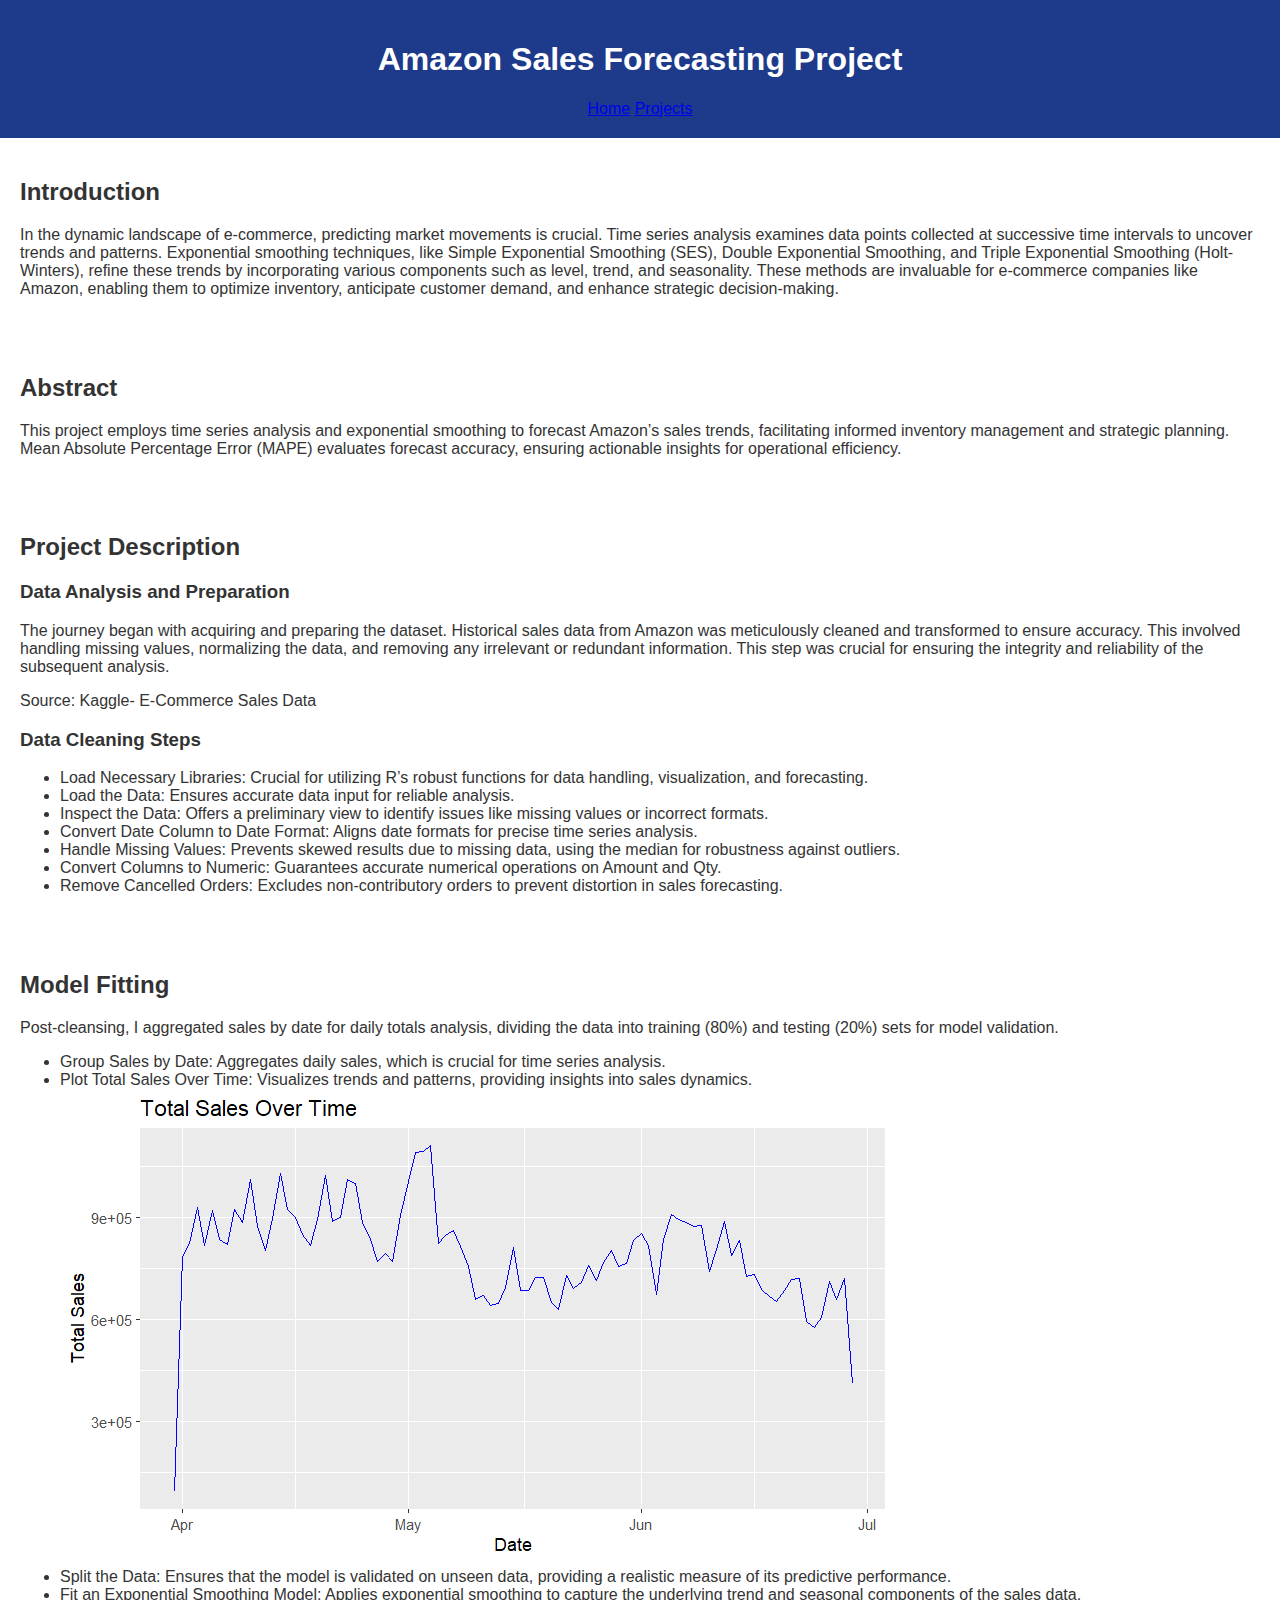
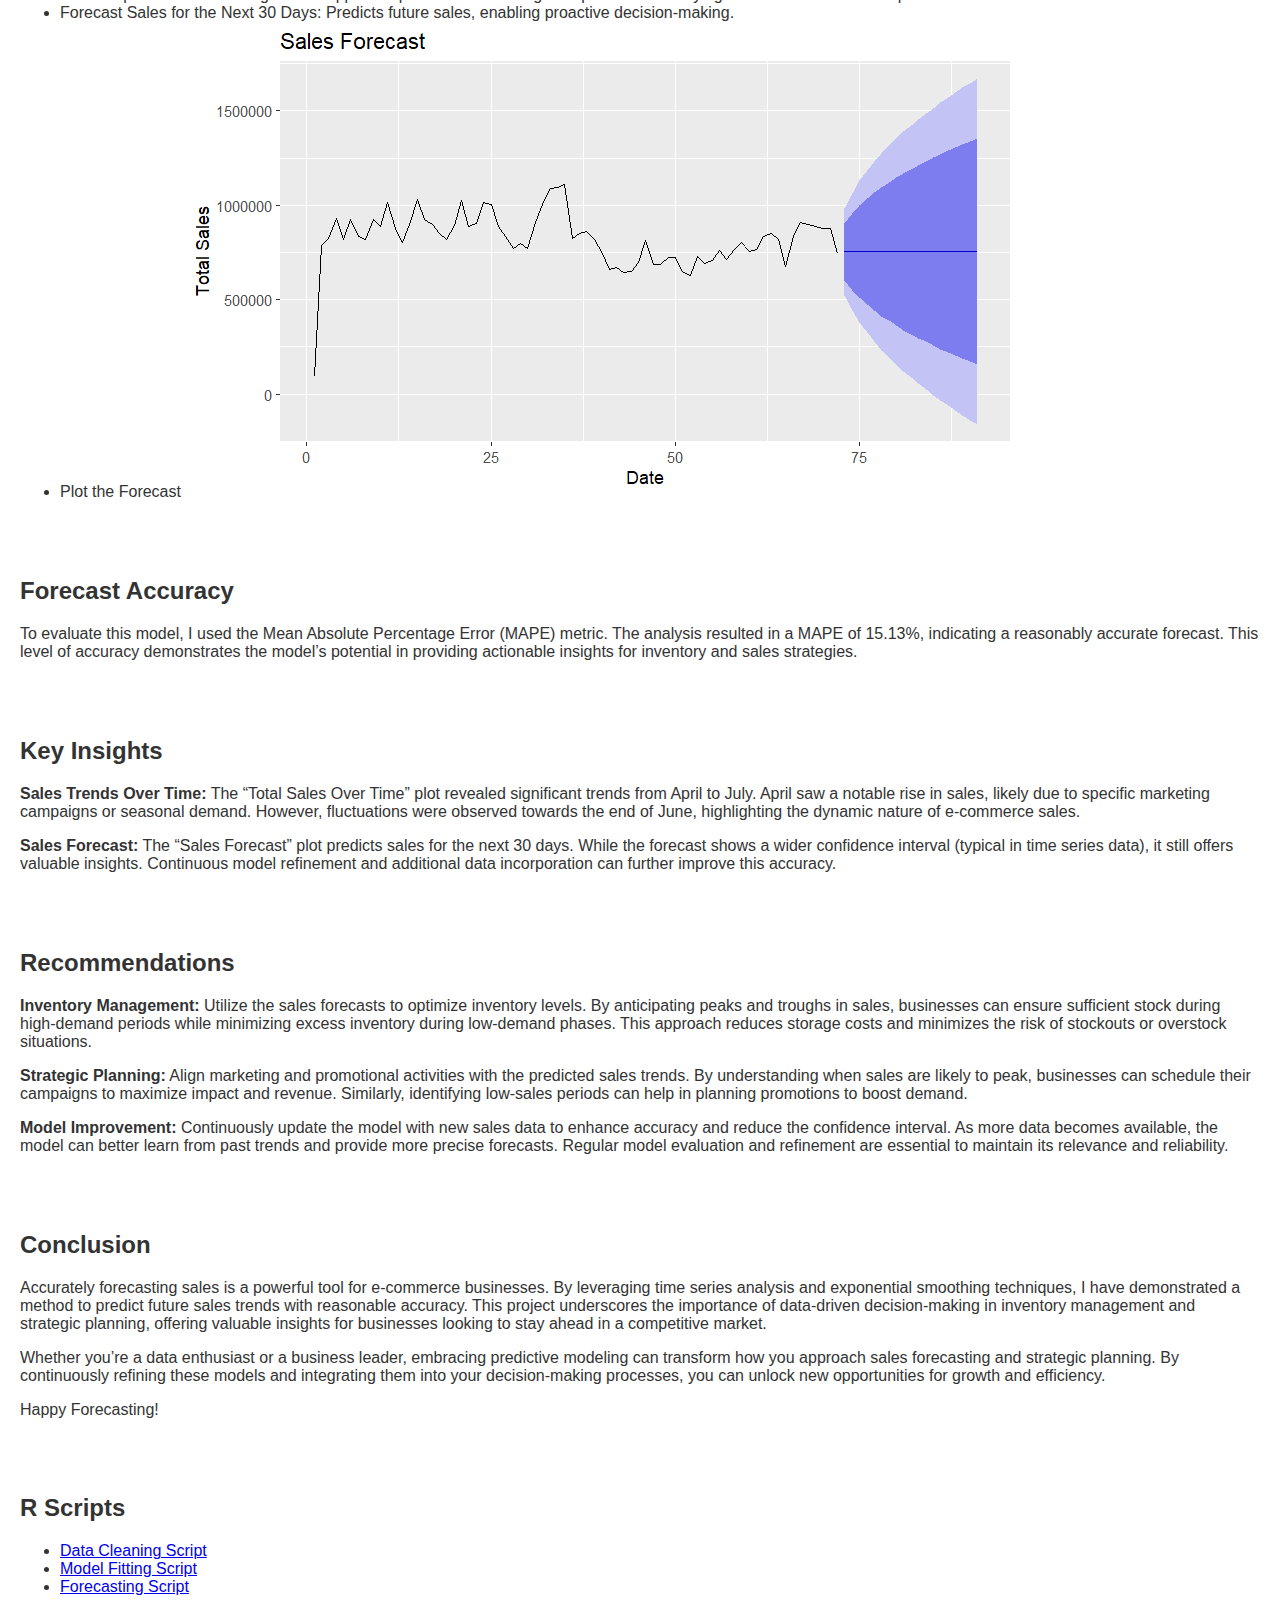
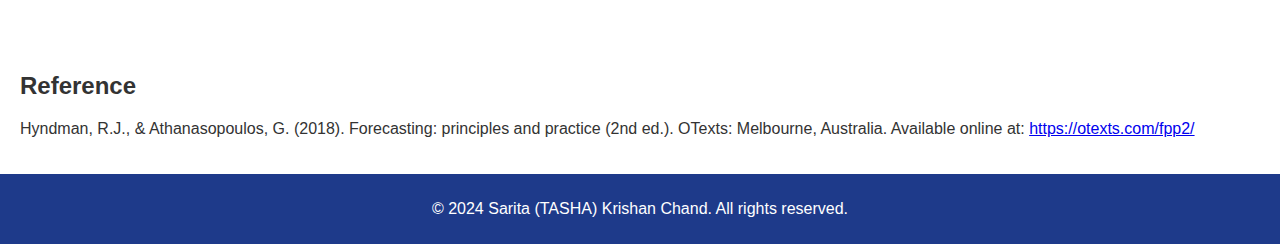
==== projects.html @ 132bef4a "Updated projects.html with new content" ====
<!DOCTYPE html>
<html lang="en">
<head>
    <meta charset="UTF-8">
    <meta name="viewport" content="width=device-width, initial-scale=1.0">
    <title>Forecasting Amazon Sales Using Time Series Analysis and Exponential Smoothing with R </title>
    <link rel="stylesheet" href="styles.css">
</head>
<body>
    <header>
        <h1>Amazon Sales Forecasting Project</h1>
        <nav>
            <a href="index.html">Home</a>
            <a href="projects.html">Projects</a>
        </nav>
    </header>
    <main>
        <section>
            <h2>Introduction</h2>
            <p>In the dynamic landscape of e-commerce, predicting market movements is crucial. Time series analysis examines data points collected at successive time intervals to uncover trends and patterns. Exponential smoothing techniques, like Simple Exponential Smoothing (SES), Double Exponential Smoothing, and Triple Exponential Smoothing (Holt-Winters), refine these trends by incorporating various components such as level, trend, and seasonality. These methods are invaluable for e-commerce companies like Amazon, enabling them to optimize inventory, anticipate customer demand, and enhance strategic decision-making.</p>
        </section>

        <section>
            <h2>Abstract</h2>
            <p>This project employs time series analysis and exponential smoothing to forecast Amazon’s sales trends, facilitating informed inventory management and strategic planning. Mean Absolute Percentage Error (MAPE) evaluates forecast accuracy, ensuring actionable insights for operational efficiency.</p>
        </section>

        <section>
            <h2>Project Description</h2>
            <h3>Data Analysis and Preparation</h3>
            <p>The journey began with acquiring and preparing the dataset. Historical sales data from Amazon was meticulously cleaned and transformed to ensure accuracy. This involved handling missing values, normalizing the data, and removing any irrelevant or redundant information. This step was crucial for ensuring the integrity and reliability of the subsequent analysis.</p>
            <p>Source: Kaggle- E-Commerce Sales Data</p>

            <h3>Data Cleaning Steps</h3>
            <ul>
                <li>Load Necessary Libraries: Crucial for utilizing R’s robust functions for data handling, visualization, and forecasting.
                </li>
                <li>Load the Data: Ensures accurate data input for reliable analysis.
                </li>
                <li>Inspect the Data: Offers a preliminary view to identify issues like missing values or incorrect formats.
                </li>
                <li>Convert Date Column to Date Format: Aligns date formats for precise time series analysis.
                </li>
                <li>Handle Missing Values: Prevents skewed results due to missing data, using the median for robustness against outliers.
                </li>
                <li>Convert Columns to Numeric: Guarantees accurate numerical operations on Amount and Qty.
                </li>
                <li>Remove Cancelled Orders: Excludes non-contributory orders to prevent distortion in sales forecasting.
                </li>
            </ul>
        </section>

        <section>
            <h2>Model Fitting</h2>
            <p>Post-cleansing, I aggregated sales by date for daily totals analysis, dividing the data into training (80%) and testing (20%) sets for model validation.</p>
            <ul>
                <li>Group Sales by Date: Aggregates daily sales, which is crucial for time series analysis.
                </li>
                <li>Plot Total Sales Over Time: Visualizes trends and patterns, providing insights into sales dynamics.
                <img src="Total Sales Over Time.png" alt="Total Sales Over Time">
                </li>
                <li>Split the Data: Ensures that the model is validated on unseen data, providing a realistic measure of its predictive performance.
                </li>
                <li>Fit an Exponential Smoothing Model: Applies exponential smoothing to capture the underlying trend and seasonal components of the sales data.
                </li>
                <li>Forecast Sales for the Next 30 Days: Predicts future sales, enabling proactive decision-making.
                </li>
                <li>Plot the Forecast
                <img src="Sales Forecast.png" alt="Sales Forecast for next 30 days">
                </li>
            </ul>
        </section>

        <section>
            <h2>Forecast Accuracy</h2>
            <p>To evaluate this model, I used the Mean Absolute Percentage Error (MAPE) metric. The analysis resulted in a MAPE of 15.13%, indicating a reasonably accurate forecast. This level of accuracy demonstrates the model’s potential in providing actionable insights for inventory and sales strategies.</p>
            
        </section>

        <section>
            <h2>Key Insights</h2>
            <p><strong>Sales Trends Over Time:</strong> The “Total Sales Over Time” plot revealed significant trends from April to July. April saw a notable rise in sales, likely due to specific marketing campaigns or seasonal demand. However, fluctuations were observed towards the end of June, highlighting the dynamic nature of e-commerce sales.</p>
            <p><strong>Sales Forecast:</strong> The “Sales Forecast” plot predicts sales for the next 30 days. While the forecast shows a wider confidence interval (typical in time series data), it still offers valuable insights. Continuous model refinement and additional data incorporation can further improve this accuracy.</p>
        </section>

        <section>
            <h2>Recommendations</h2>
            <p><strong>Inventory Management:</strong> Utilize the sales forecasts to optimize inventory levels. By anticipating peaks and troughs in sales, businesses can ensure sufficient stock during high-demand periods while minimizing excess inventory during low-demand phases. This approach reduces storage costs and minimizes the risk of stockouts or overstock situations.</p>
            <p><strong>Strategic Planning:</strong> Align marketing and promotional activities with the predicted sales trends. By understanding when sales are likely to peak, businesses can schedule their campaigns to maximize impact and revenue. Similarly, identifying low-sales periods can help in planning promotions to boost demand.</p>
            <p><strong>Model Improvement:</strong> Continuously update the model with new sales data to enhance accuracy and reduce the confidence interval. As more data becomes available, the model can better learn from past trends and provide more precise forecasts. Regular model evaluation and refinement are essential to maintain its relevance and reliability.</p>
        </section>

        <section>
            <h2>Conclusion</h2>
            <p>Accurately forecasting sales is a powerful tool for e-commerce businesses. By leveraging time series analysis and exponential smoothing techniques, I have demonstrated a method to predict future sales trends with reasonable accuracy. This project underscores the importance of data-driven decision-making in inventory management and strategic planning, offering valuable insights for businesses looking to stay ahead in a competitive market.</p>
            <p>Whether you’re a data enthusiast or a business leader, embracing predictive modeling can transform how you approach sales forecasting and strategic planning. By continuously refining these models and integrating them into your decision-making processes, you can unlock new opportunities for growth and efficiency.</p>
            <p>Happy Forecasting!</p>
        </section>

        <section>
            <h2>R Scripts</h2>
            <ul>
                <li><a href="Data cleaning script.R" target="_blank">Data Cleaning Script</a></li>
                <li><a href="Model Fitting Script.R" target="_blank">Model Fitting Script</a></li>
                <li><a href="Forecasting Script.R" target="_blank">Forecasting Script</a></li>
            </ul>
        </section>

        <section>
            <h2>Reference</h2>
            <p>Hyndman, R.J., & Athanasopoulos, G. (2018). Forecasting: principles and practice (2nd ed.). OTexts: Melbourne, Australia. Available online at: <a href="https://otexts.com/fpp2/" target="_blank">https://otexts.com/fpp2/</a></p>
        </section>
    </main>
    <footer>
        <p>&copy; 2024 Sarita (TASHA) Krishan Chand. All rights reserved.</p>
    </footer>
</body>
</html>
---- styles.css ----
body {
    font-family: Arial, sans-serif;
    background-color: white;
    color: #333;
    margin: 0;
    padding: 0;
}

header {
    background-color: #1e3a8a; /* Blue */
    color: white;
    padding: 20px;
    text-align: center;
}

nav ul {
    list-style-type: none;
    padding: 0;
    margin: 0;
    background-color: #34d399; /* Green */
    overflow: hidden;
}

nav ul li {
    float: left;
}

nav ul li a {
    display: block;
    color: white;
    text-align: center;
    padding: 14px 16px;
    text-decoration: none;
}

nav ul li a:hover {
    background-color: #eab308; /* Gold */
}

section {
    padding: 20px;
}

section#about {
    display: flex; /* Set as flex container */
    align-items: center; /* Center items vertically */
    justify-content: space-between; /* Separate content and image */
}

section#about .content {
    flex: 1; /* Take up remaining space */
    padding-right: 20px; /* Space between content and image */
}

section#about img {
    max-width: 200px; /* Limit image width */
    border-radius: 50%; /* Round the image */
    flex: 0 0 auto; /* Do not allow image to grow or shrink */
}

footer {
    background-color: #1e3a8a; /* Blue */
    color: white;
    text-align: center;
    padding: 10px 0;
    width: 100%; /* Full width */
    position: relative; /* Ensure it's part of the flow */
    bottom: 0;
}

html {
    scroll-behavior: smooth;
}

.project {
    display: flex;
    margin-bottom: 20px;
    align-items: center;
}

.project-thumbnail {
    flex: 0 0 40%; /* Thumbnail takes up to 40% of container width */
    margin-right: 20px; /* Space between thumbnail and project details */
}

.project-thumbnail img {
    max-width: 100%; /* Ensure thumbnail does not exceed container width */
    height: auto;
    border-radius: 5px;
}

.project-details {
    flex: 1; /* Take up remaining space */
}

.project h3 {
    font-size: 18px;
    margin-top: 0; /* Remove default margin */
    margin-bottom: 10px;
}

.project p.description {
    font-size: 16px;
    line-height: 1.4;
}

/* Change color of links under project title */
.project-title-nav ul li a {
    color: #34d399; /* Green */
}
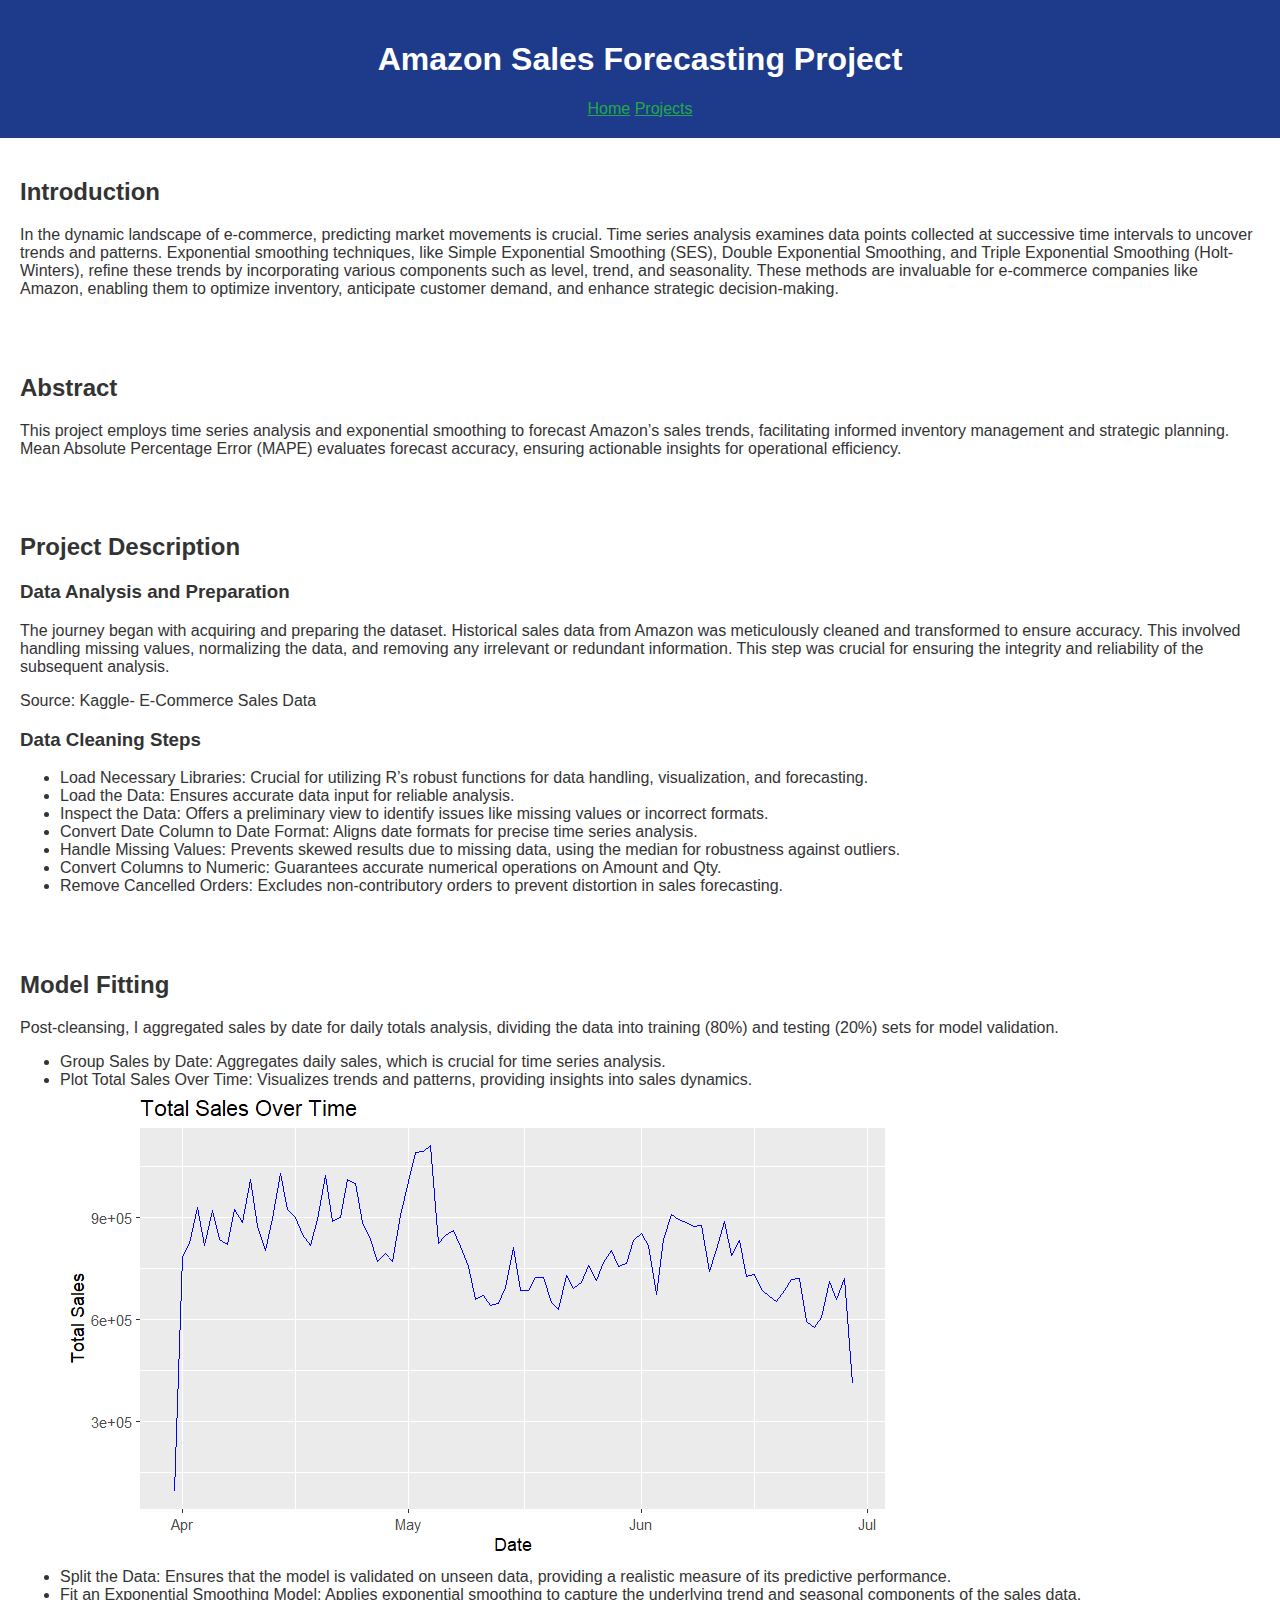
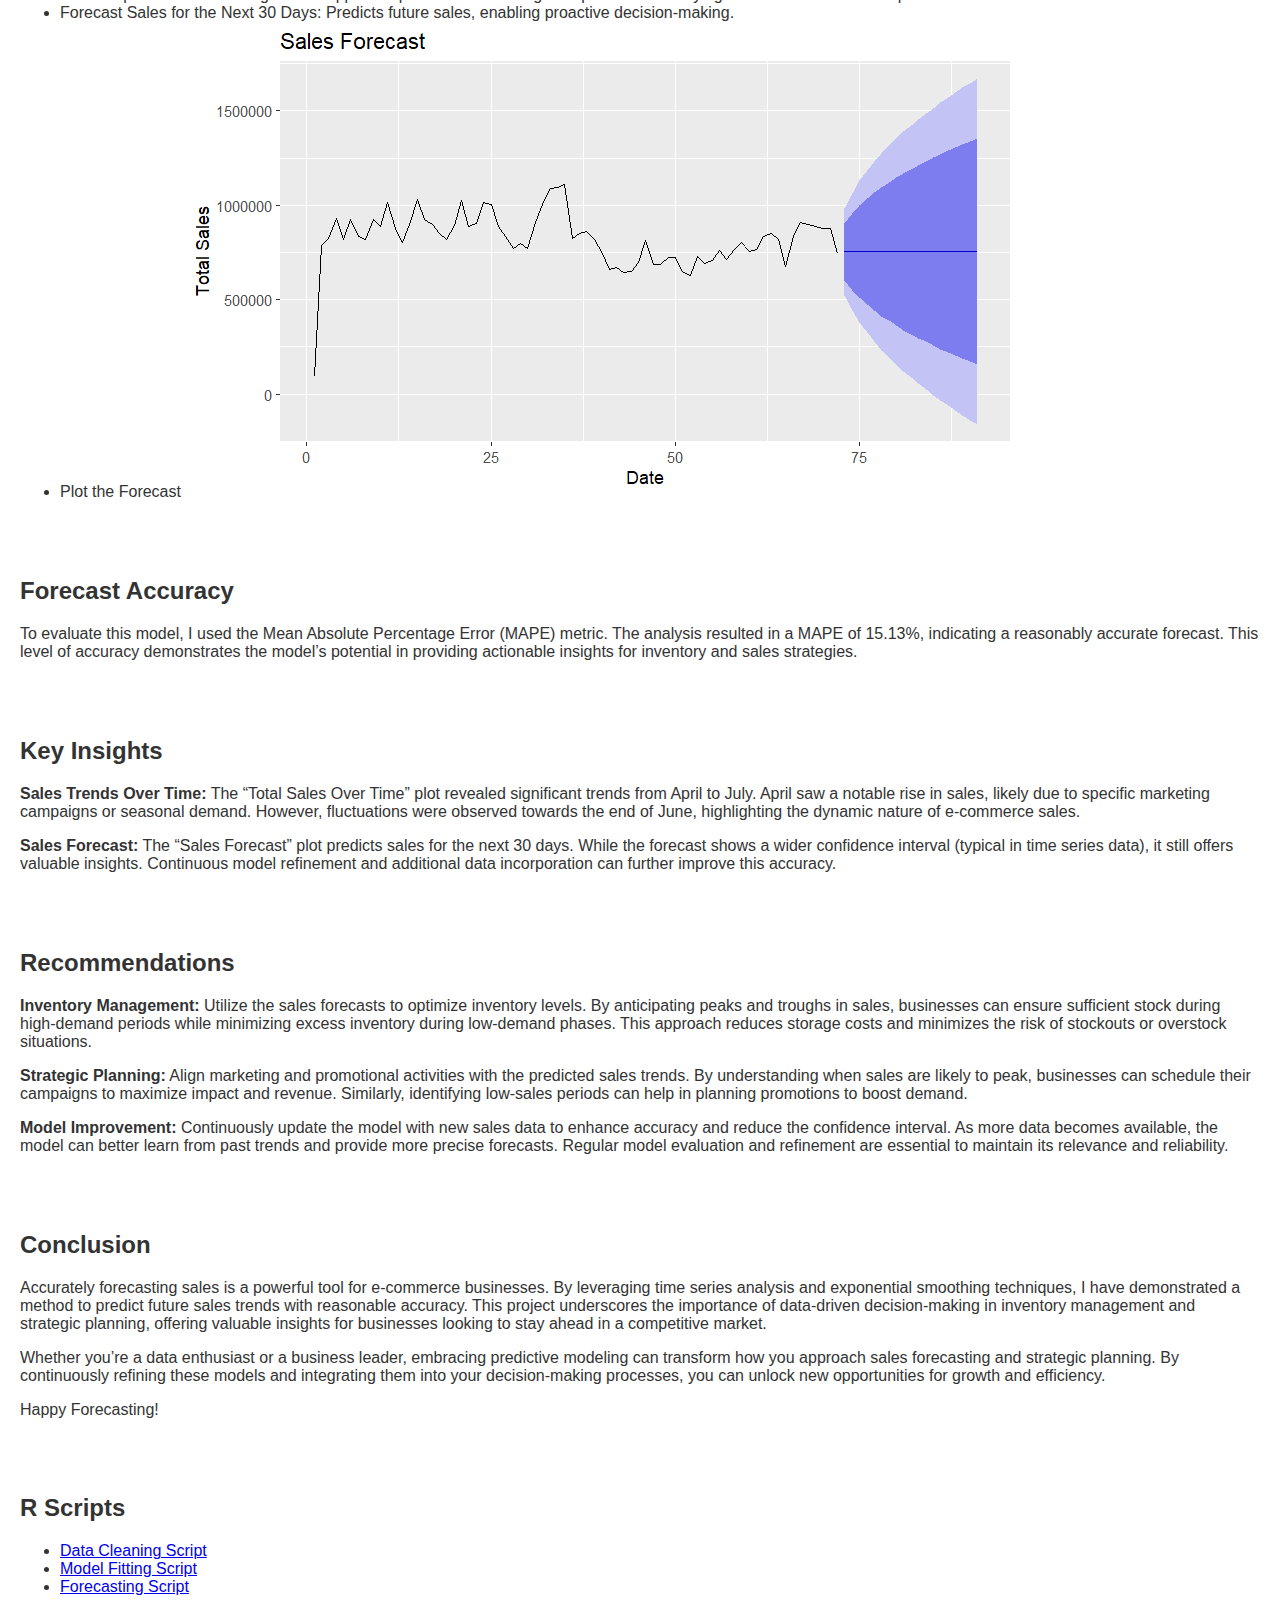
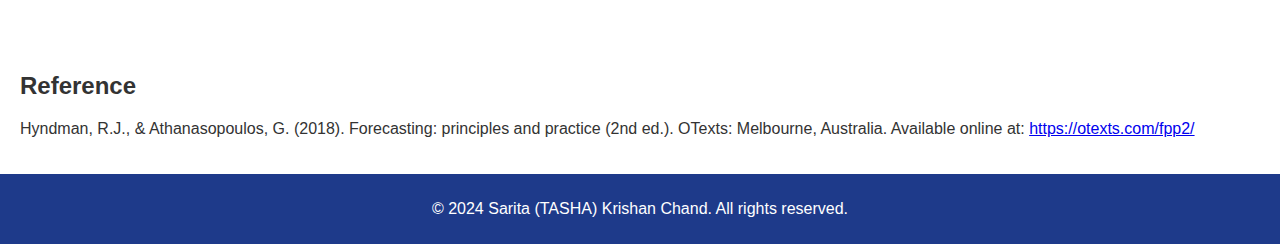
==== commit f30d0963: "Updated projects.html with projects" ====
--- a/projects.html
+++ b/projects.html
@@ -10,8 +10,8 @@
     <header>
         <h1>Amazon Sales Forecasting Project</h1>
         <nav>
-            <a href="index.html">Home</a>
-            <a href="projects.html">Projects</a>
+            <a href="index.html" style="color: rgba(36, 225, 36, 0.678);">Home</a>
+            <a href="projects.html" style="color: rgba(36, 225, 36, 0.678);">Projects</a>
         </nav>
     </header>
     <main>
@@ -74,7 +74,7 @@
         <section>
             <h2>Forecast Accuracy</h2>
             <p>To evaluate this model, I used the Mean Absolute Percentage Error (MAPE) metric. The analysis resulted in a MAPE of 15.13%, indicating a reasonably accurate forecast. This level of accuracy demonstrates the model’s potential in providing actionable insights for inventory and sales strategies.</p>
-            
+
         </section>
 
         <section>
@@ -114,5 +114,6 @@
     <footer>
         <p>&copy; 2024 Sarita (TASHA) Krishan Chand. All rights reserved.</p>
     </footer>
+    <script src="script.js"></script>
 </body>
 </html>
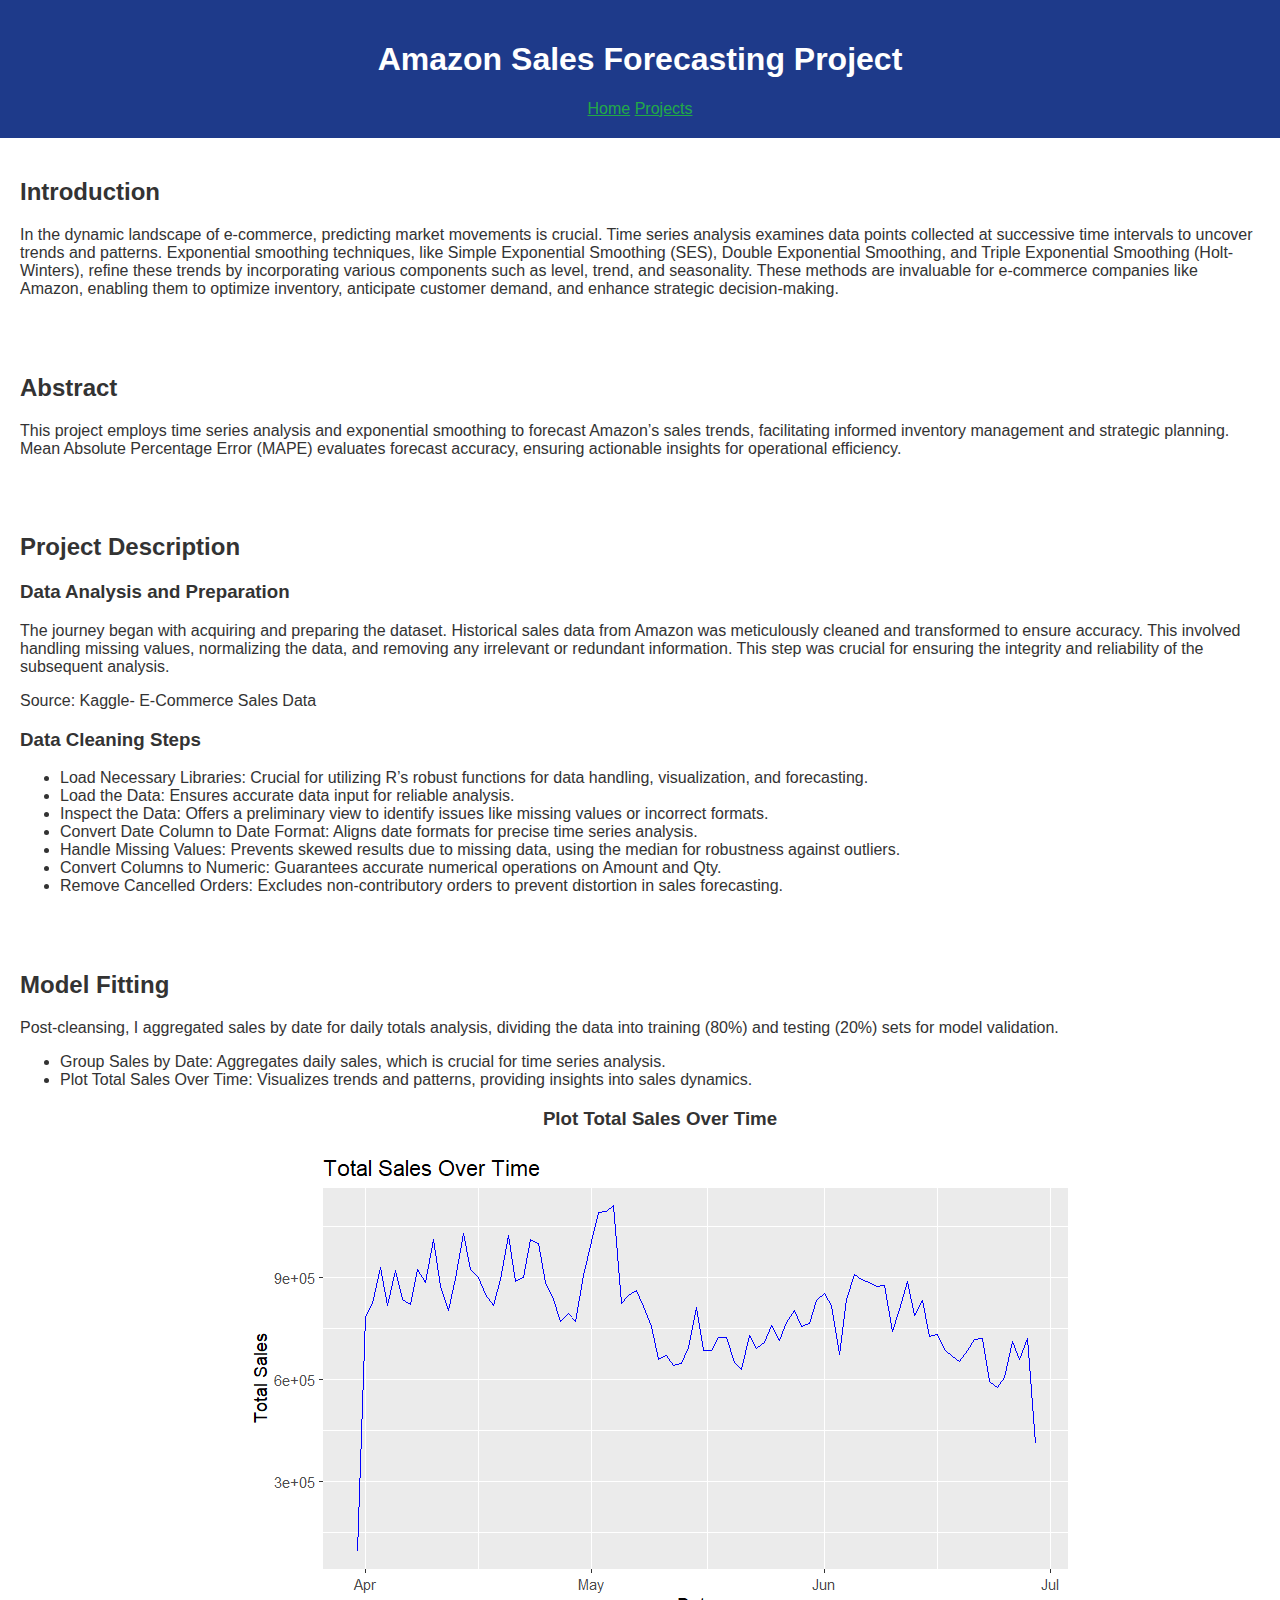
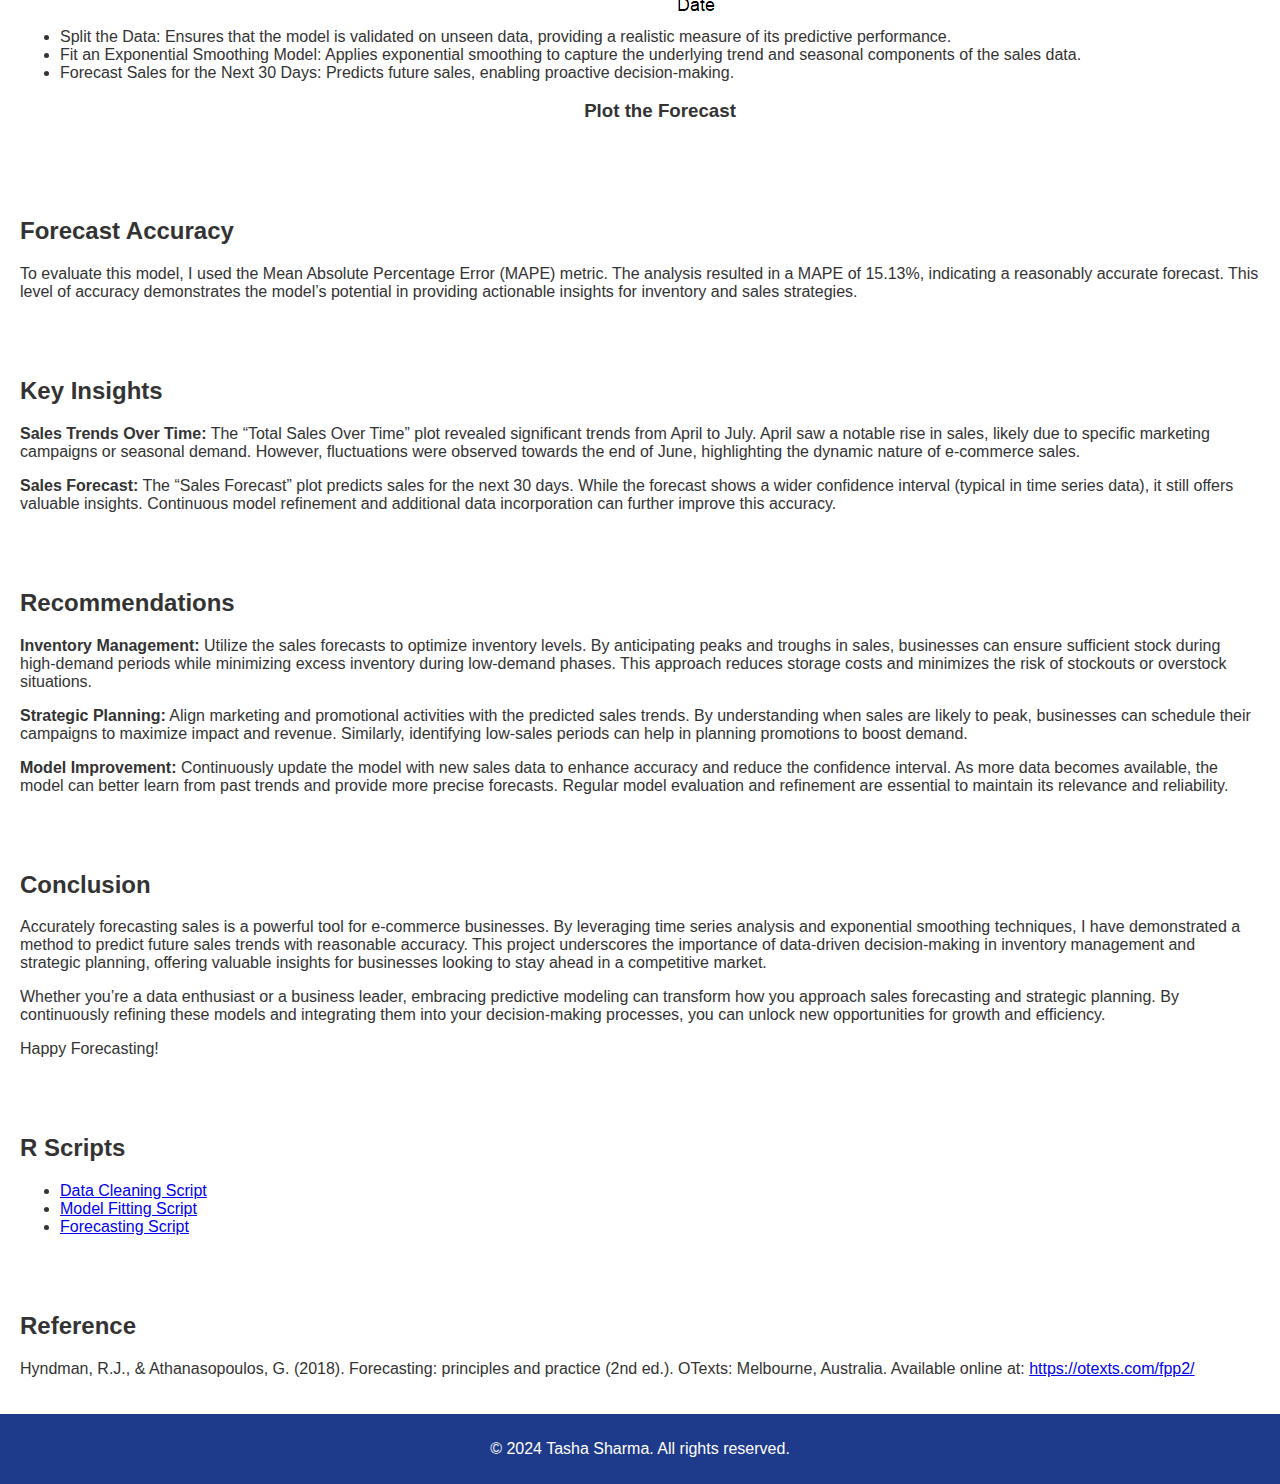
==== commit 611b7a46: "Aligned plots in one line and adjusted headings" ====
--- a/projects.html
+++ b/projects.html
@@ -57,24 +57,32 @@
                 <li>Group Sales by Date: Aggregates daily sales, which is crucial for time series analysis.
                 </li>
                 <li>Plot Total Sales Over Time: Visualizes trends and patterns, providing insights into sales dynamics.
-                <img src="Total Sales Over Time.png" alt="Total Sales Over Time">
                 </li>
+                <div class="plots-container">
+                    <div class="plot-item">
+                        <h3>Plot Total Sales Over Time</h3>
+                        <img src="Total Sales Over Time.png" alt="Total Sales Over Time">
+                    </div>
+                </div>
                 <li>Split the Data: Ensures that the model is validated on unseen data, providing a realistic measure of its predictive performance.
                 </li>
                 <li>Fit an Exponential Smoothing Model: Applies exponential smoothing to capture the underlying trend and seasonal components of the sales data.
                 </li>
                 <li>Forecast Sales for the Next 30 Days: Predicts future sales, enabling proactive decision-making.
                 </li>
-                <li>Plot the Forecast
-                <img src="Sales Forecast.png" alt="Sales Forecast for next 30 days">
-                </li>
+                <div class="plots-container">
+                    <div class="plot-item">
+                        <h3>Plot the Forecast</h3
+                            <img src="Sales Forecast.png" alt="Sales Forecast for next 30 days">
+                    </div>
+                </div>
             </ul>
         </section>
 
         <section>
             <h2>Forecast Accuracy</h2>
             <p>To evaluate this model, I used the Mean Absolute Percentage Error (MAPE) metric. The analysis resulted in a MAPE of 15.13%, indicating a reasonably accurate forecast. This level of accuracy demonstrates the model’s potential in providing actionable insights for inventory and sales strategies.</p>
-
+        
         </section>
 
         <section>
@@ -112,7 +120,7 @@
         </section>
     </main>
     <footer>
-        <p>&copy; 2024 Sarita (TASHA) Krishan Chand. All rights reserved.</p>
+        <p>&copy; 2024 Tasha Sharma. All rights reserved.</p>
     </footer>
     <script src="script.js"></script>
 </body>
--- a/styles.css
+++ b/styles.css
@@ -73,38 +73,43 @@
 }
 
 .project {
-    display: flex;
-    margin-bottom: 20px;
-    align-items: center;
+    display: flex; /* Set as flex container */
+    align-items: center; /* Center items vertically */
+    margin-bottom: 20px; /* Space between projects */
+    justify-content: space-between; /* Separate thumbnail and description */
 }
 
 .project-thumbnail {
-    flex: 0 0 40%; /* Thumbnail takes up to 40% of container width */
-    margin-right: 20px; /* Space between thumbnail and project details */
+    flex: 0 0 45%; /* Thumbnail takes up 45% of the container */
 }
 
 .project-thumbnail img {
-    max-width: 100%; /* Ensure thumbnail does not exceed container width */
-    height: auto;
-    border-radius: 5px;
+    max-width: 100%; /* Ensure image fits within its container */
+    width: 100%; /* Ensure image fits within its container */
+    height: auto; /* Maintain aspect ratio */
+    border-radius: 5px; /* Optional: Round the corners */
 }
 
-.project-details {
-    flex: 1; /* Take up remaining space */
+.project-description {
+    flex: 1; /* Description takes up remaining space */
+    padding-left: 20px; /* Space between thumbnail and description */
 }
 
-.project h3 {
-    font-size: 18px;
-    margin-top: 0; /* Remove default margin */
-    margin-bottom: 10px;
+.project-description h3 {
+    margin-top: 0; /* Remove top margin for the description header */
 }
 
-.project p.description {
-    font-size: 16px;
-    line-height: 1.4;
+.plots-container {
+    display: flex; /* Align plots in a single line */
+    justify-content: center; /* Center plots horizontally */
+    gap: 20px; /* Space between the plots */
 }
 
-/* Change color of links under project title */
-.project-title-nav ul li a {
-    color: #34d399; /* Green */
+.plot-item {
+    text-align: center; /* Center-align text and images */
 }
+
+.plot-item img {
+    max-width: 100%; /* Ensure image fits within its container */
+    height: auto; /* Maintain aspect ratio */
+}
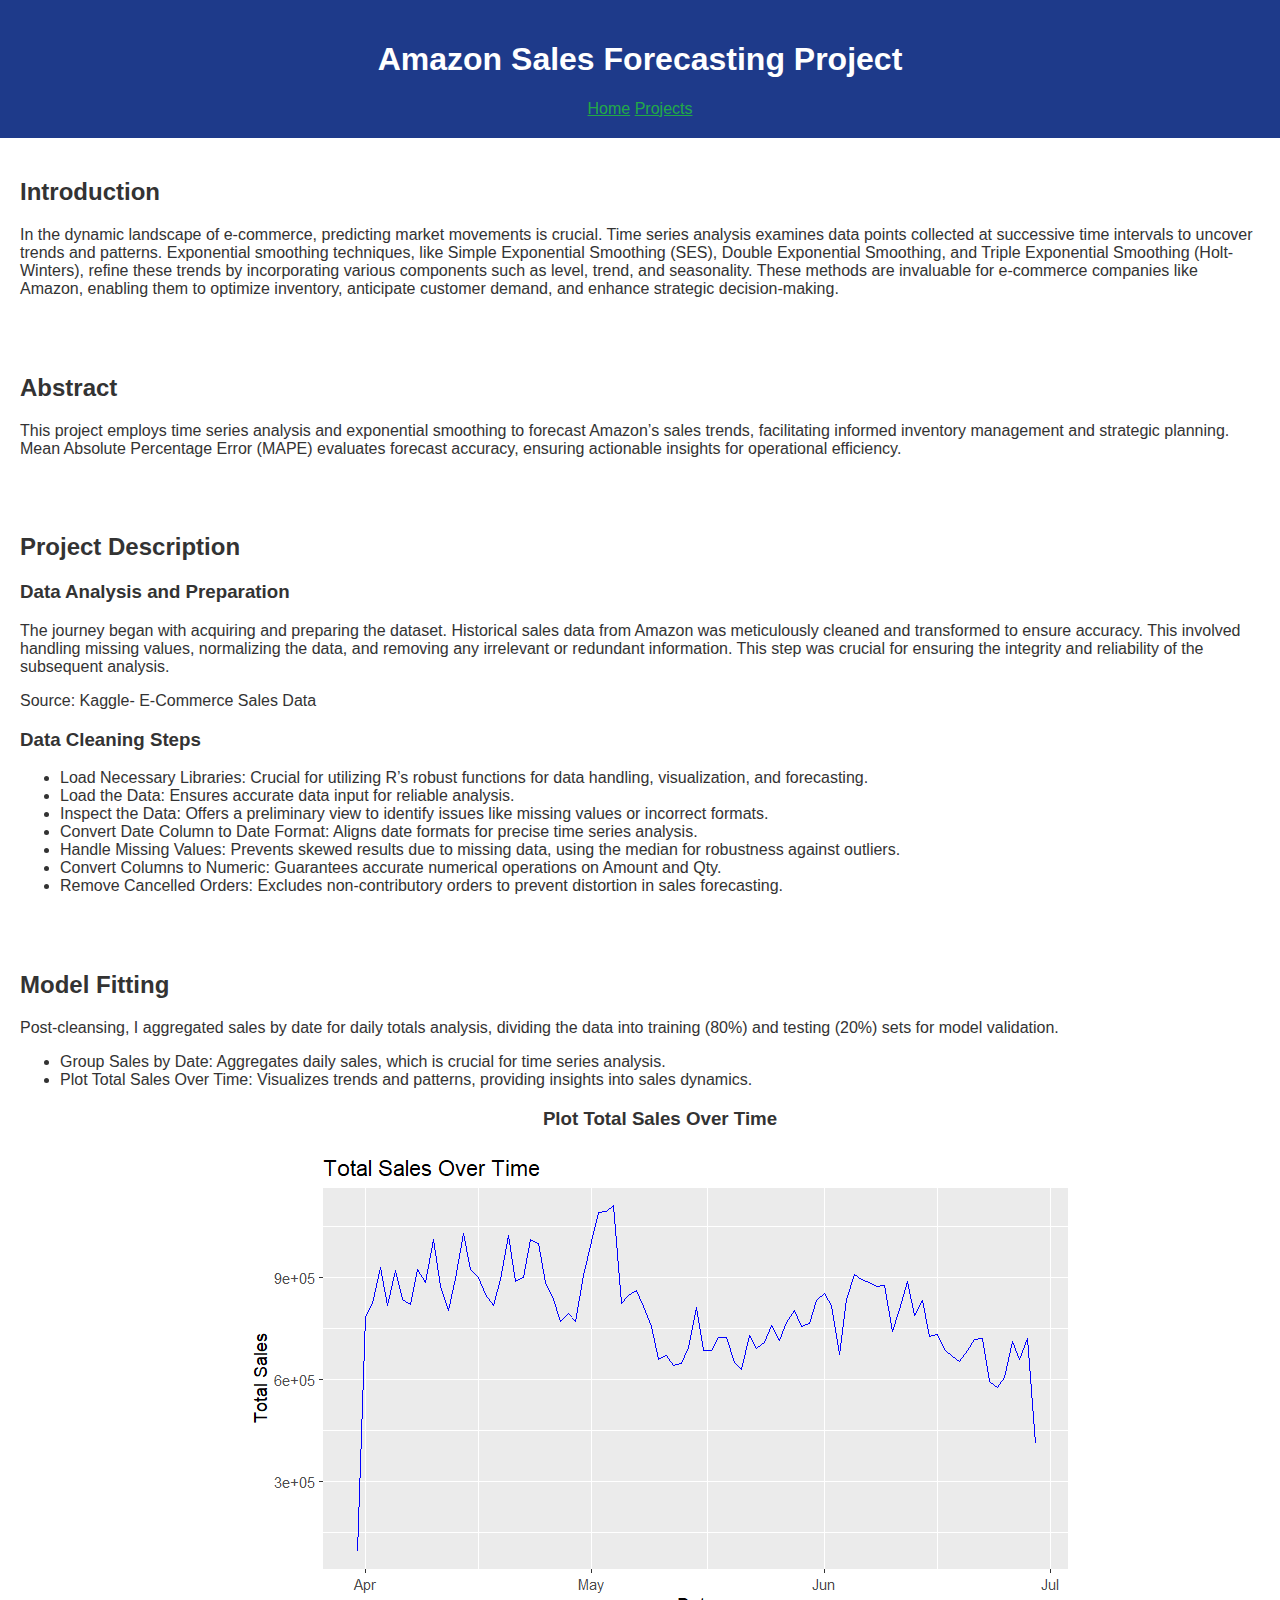
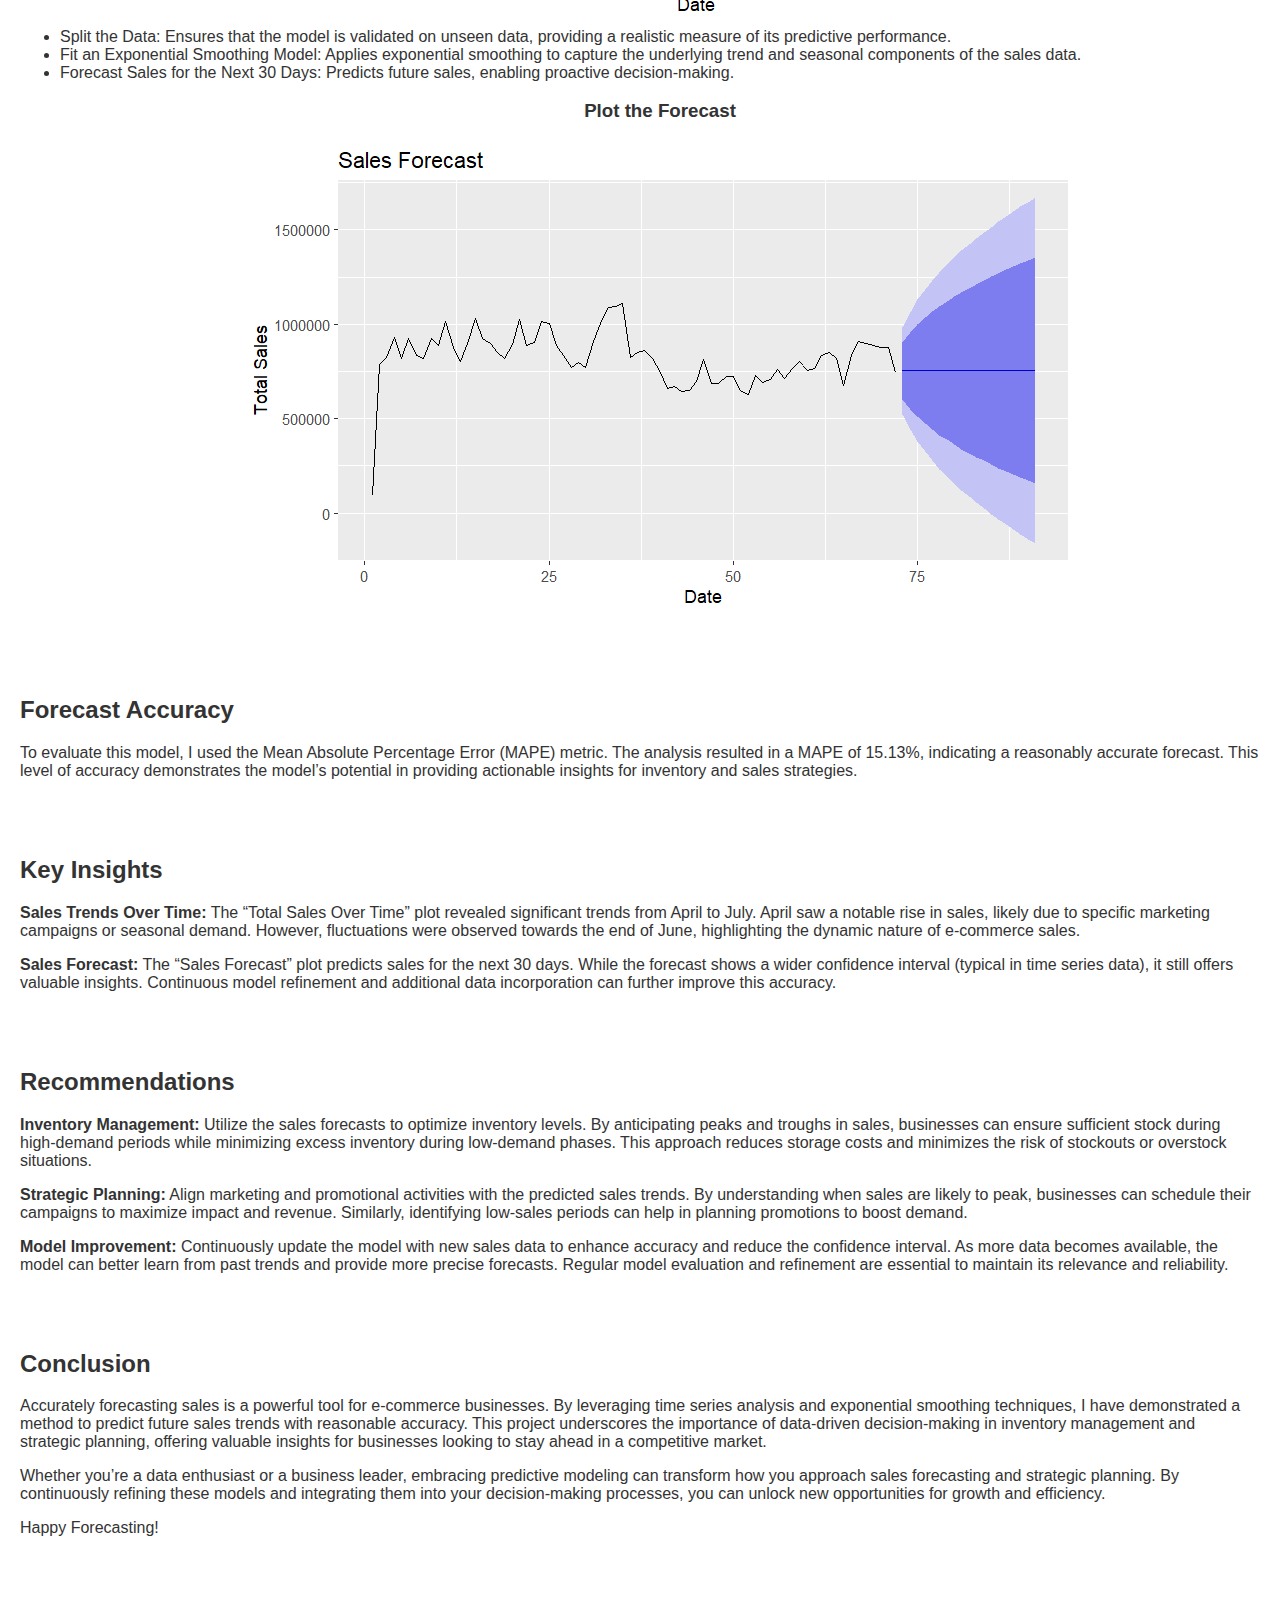
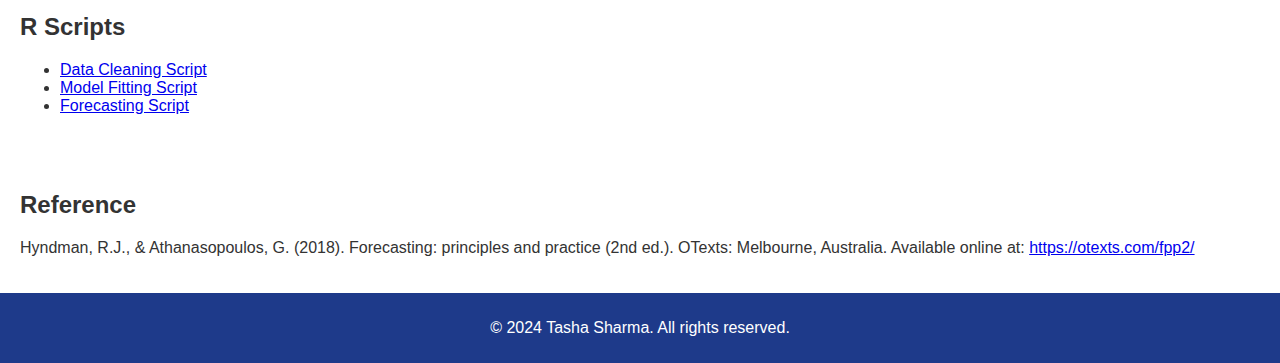
==== commit 23b153bf: "Updated projects.html and Sales Forecast.png" ====
--- a/projects.html
+++ b/projects.html
@@ -73,7 +73,8 @@
                 <div class="plots-container">
                     <div class="plot-item">
                         <h3>Plot the Forecast</h3
-                            <img src="Sales Forecast.png" alt="Sales Forecast for next 30 days">
+                            <img src="Sales Forecast.png" alt="Sales Forecast for next 30 dats">
+                        <img src="Sales Forecast.png" alt="Sales Forecast for next 30 days">        
                     </div>
                 </div>
             </ul>
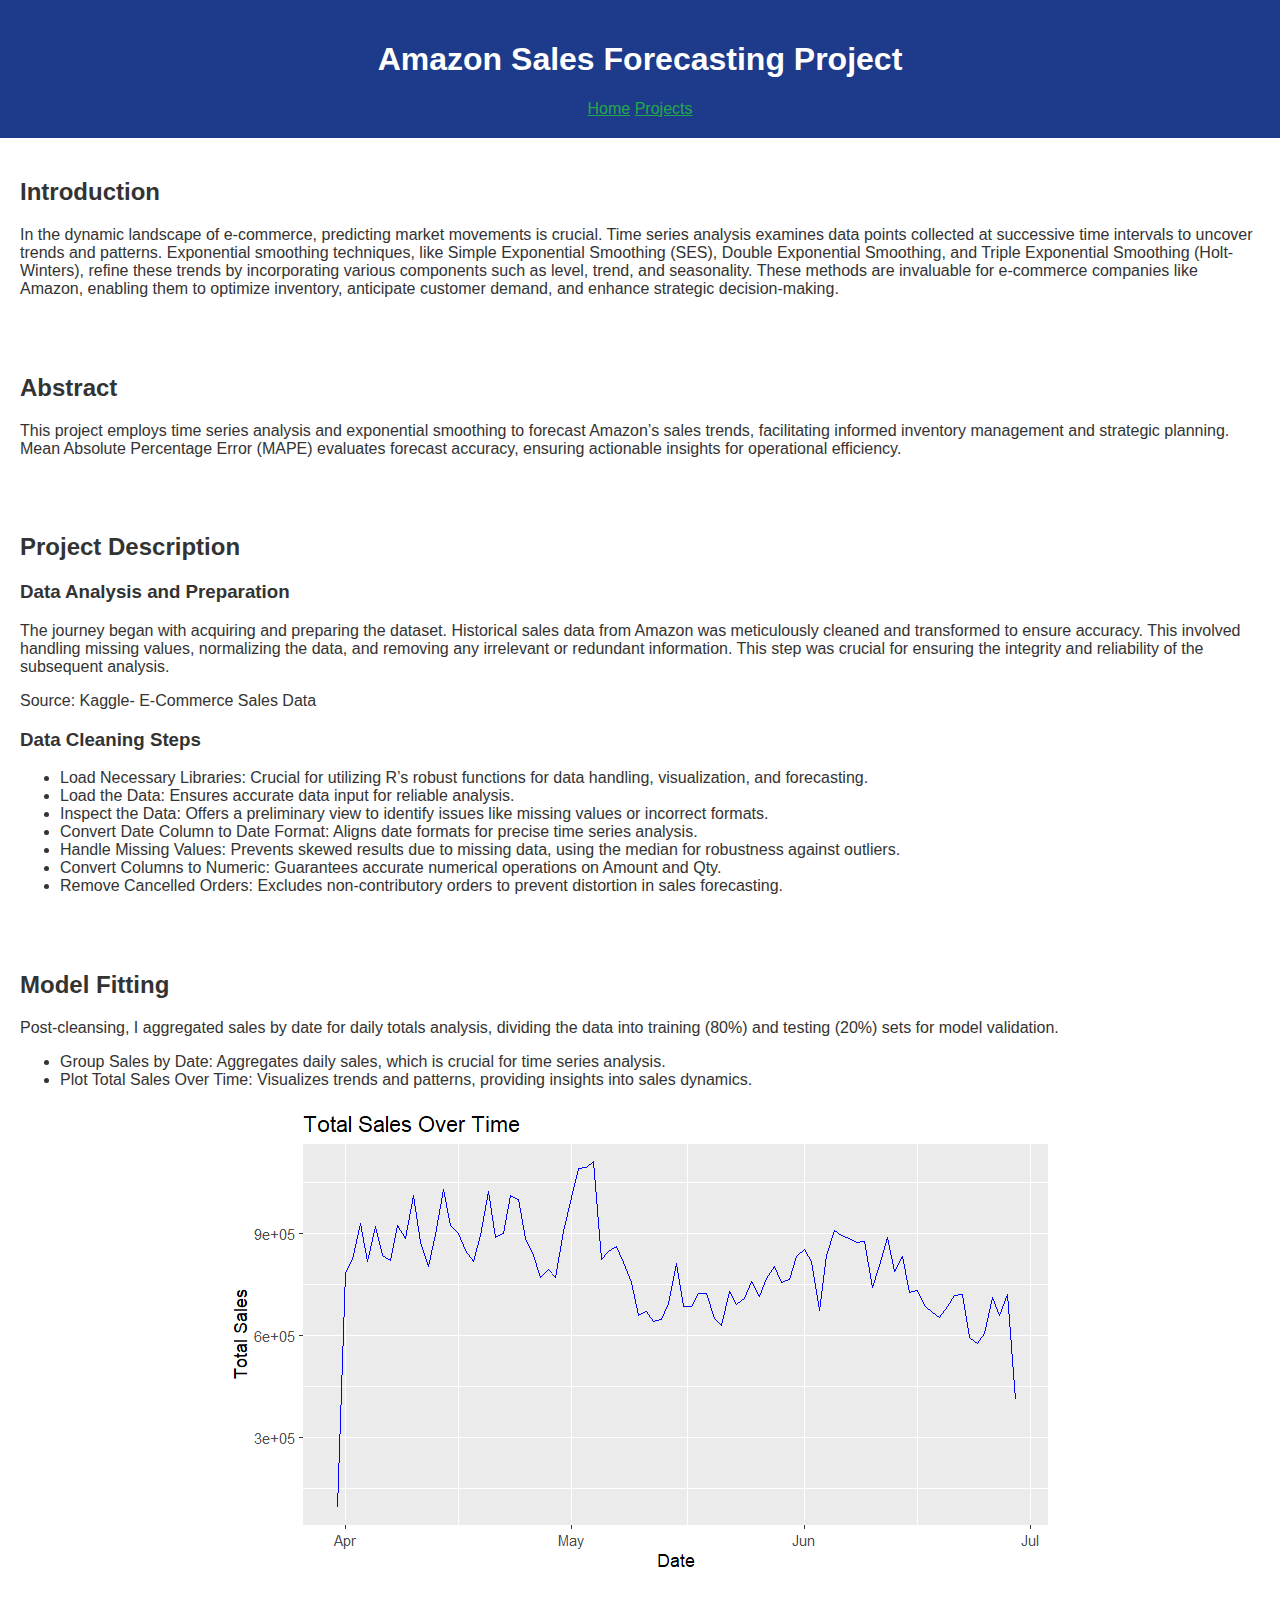
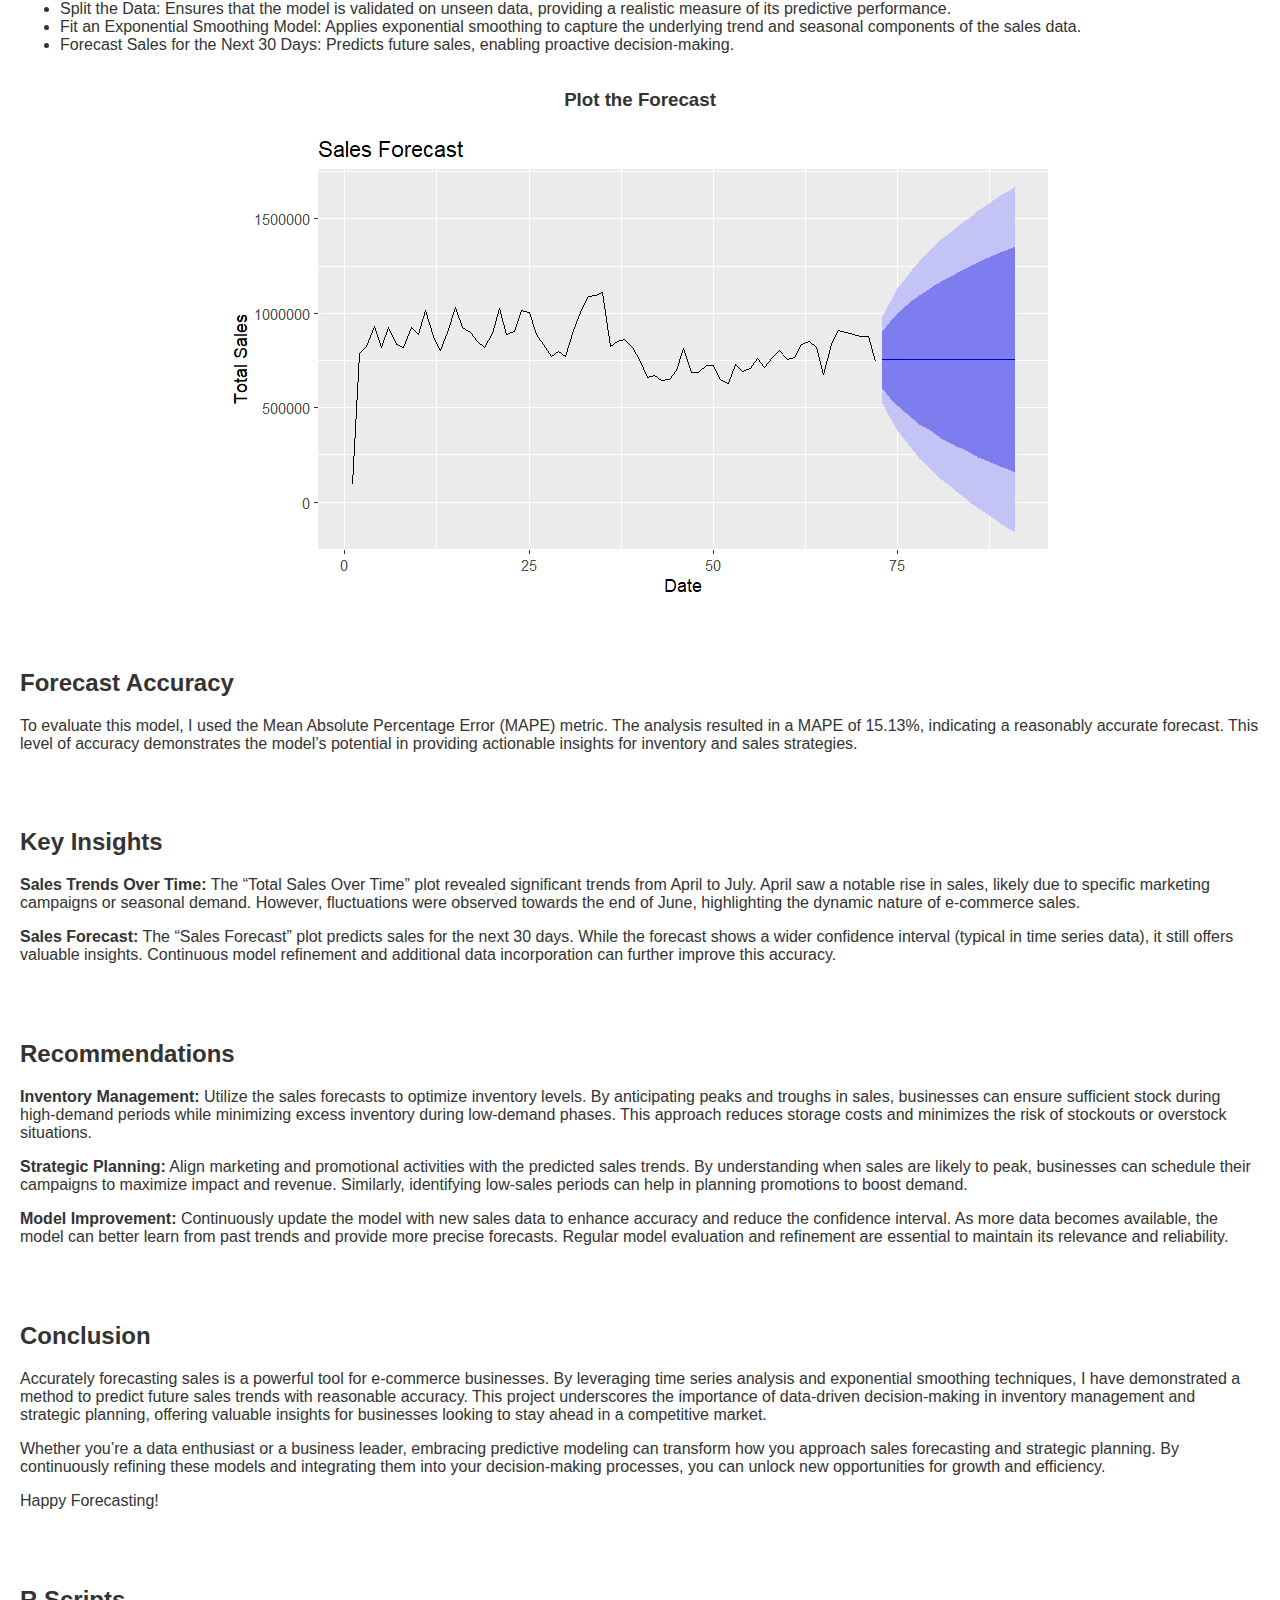
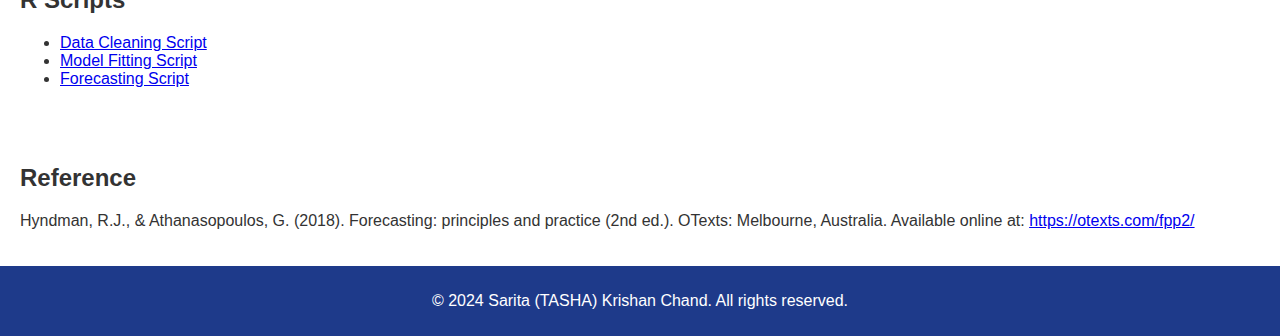
==== commit 0cb24c74: "Updated index.html projects.html styles.css for updated projects and styling" ====
--- a/projects.html
+++ b/projects.html
@@ -58,32 +58,31 @@
                 </li>
                 <li>Plot Total Sales Over Time: Visualizes trends and patterns, providing insights into sales dynamics.
                 </li>
-                <div class="plots-container">
-                    <div class="plot-item">
-                        <h3>Plot Total Sales Over Time</h3>
-                        <img src="Total Sales Over Time.png" alt="Total Sales Over Time">
-                    </div>
+            </ul>
+            <div class="plots-container">
+                <div class="plot-item">
+                    <img src="Total Sales Over Time.png" alt="Total Sales Over Time">
                 </div>
+            </div>
+            <ul>
                 <li>Split the Data: Ensures that the model is validated on unseen data, providing a realistic measure of its predictive performance.
                 </li>
                 <li>Fit an Exponential Smoothing Model: Applies exponential smoothing to capture the underlying trend and seasonal components of the sales data.
                 </li>
                 <li>Forecast Sales for the Next 30 Days: Predicts future sales, enabling proactive decision-making.
                 </li>
-                <div class="plots-container">
-                    <div class="plot-item">
-                        <h3>Plot the Forecast</h3
-                            <img src="Sales Forecast.png" alt="Sales Forecast for next 30 dats">
-                        <img src="Sales Forecast.png" alt="Sales Forecast for next 30 days">        
-                    </div>
+            </ul>
+            <div class="plots-container">
+                <div class="plot-item">
+                    <h3>Plot the Forecast</h3>
+                    <img src="Sales Forecast.png" alt="Sales Forecast for next 30 days">
                 </div>
-            </ul>
+            </div>
         </section>
 
         <section>
             <h2>Forecast Accuracy</h2>
             <p>To evaluate this model, I used the Mean Absolute Percentage Error (MAPE) metric. The analysis resulted in a MAPE of 15.13%, indicating a reasonably accurate forecast. This level of accuracy demonstrates the model’s potential in providing actionable insights for inventory and sales strategies.</p>
-        
         </section>
 
         <section>
@@ -121,7 +120,7 @@
         </section>
     </main>
     <footer>
-        <p>&copy; 2024 Tasha Sharma. All rights reserved.</p>
+        <p>&copy; 2024 Sarita (TASHA) Krishan Chand. All rights reserved.</p>
     </footer>
     <script src="script.js"></script>
 </body>
--- a/styles.css
+++ b/styles.css
@@ -72,11 +72,16 @@
     scroll-behavior: smooth;
 }
 
+/* Adjustments to styles.css */
+
 .project {
     display: flex; /* Set as flex container */
-    align-items: center; /* Center items vertically */
+    align-items: flex-start; /* Align items at the top */
     margin-bottom: 20px; /* Space between projects */
-    justify-content: space-between; /* Separate thumbnail and description */
+}
+
+.project h3 {
+    margin-top: 0; /* Remove top margin for the project title */
 }
 
 .project-thumbnail {
@@ -113,3 +118,28 @@
     max-width: 100%; /* Ensure image fits within its container */
     height: auto; /* Maintain aspect ratio */
 }
+
+/* Add these styles to your existing CSS */
+
+section#model-fitting {
+    display: flex; /* Set as flex container */
+    align-items: center; /* Center items vertically */
+    justify-content: space-between; /* Separate content and plots */
+    flex-wrap: wrap; /* Allow content to wrap if necessary */
+}
+
+section#model-fitting .plots-container {
+    flex-basis: 100%; /* Full width for plots container */
+    margin-top: 20px; /* Space above plots */
+}
+
+section#model-fitting .plot-item {
+    flex: 1 0 45%; /* Plots take up 45% of the container */
+    text-align: center; /* Center-align text and images */
+}
+
+.section-title {
+    flex-basis: 100%; /* Full width for section titles */
+    text-align: center; /* Center-align section titles */
+    margin-bottom: 20px; /* Space below section titles */
+}
